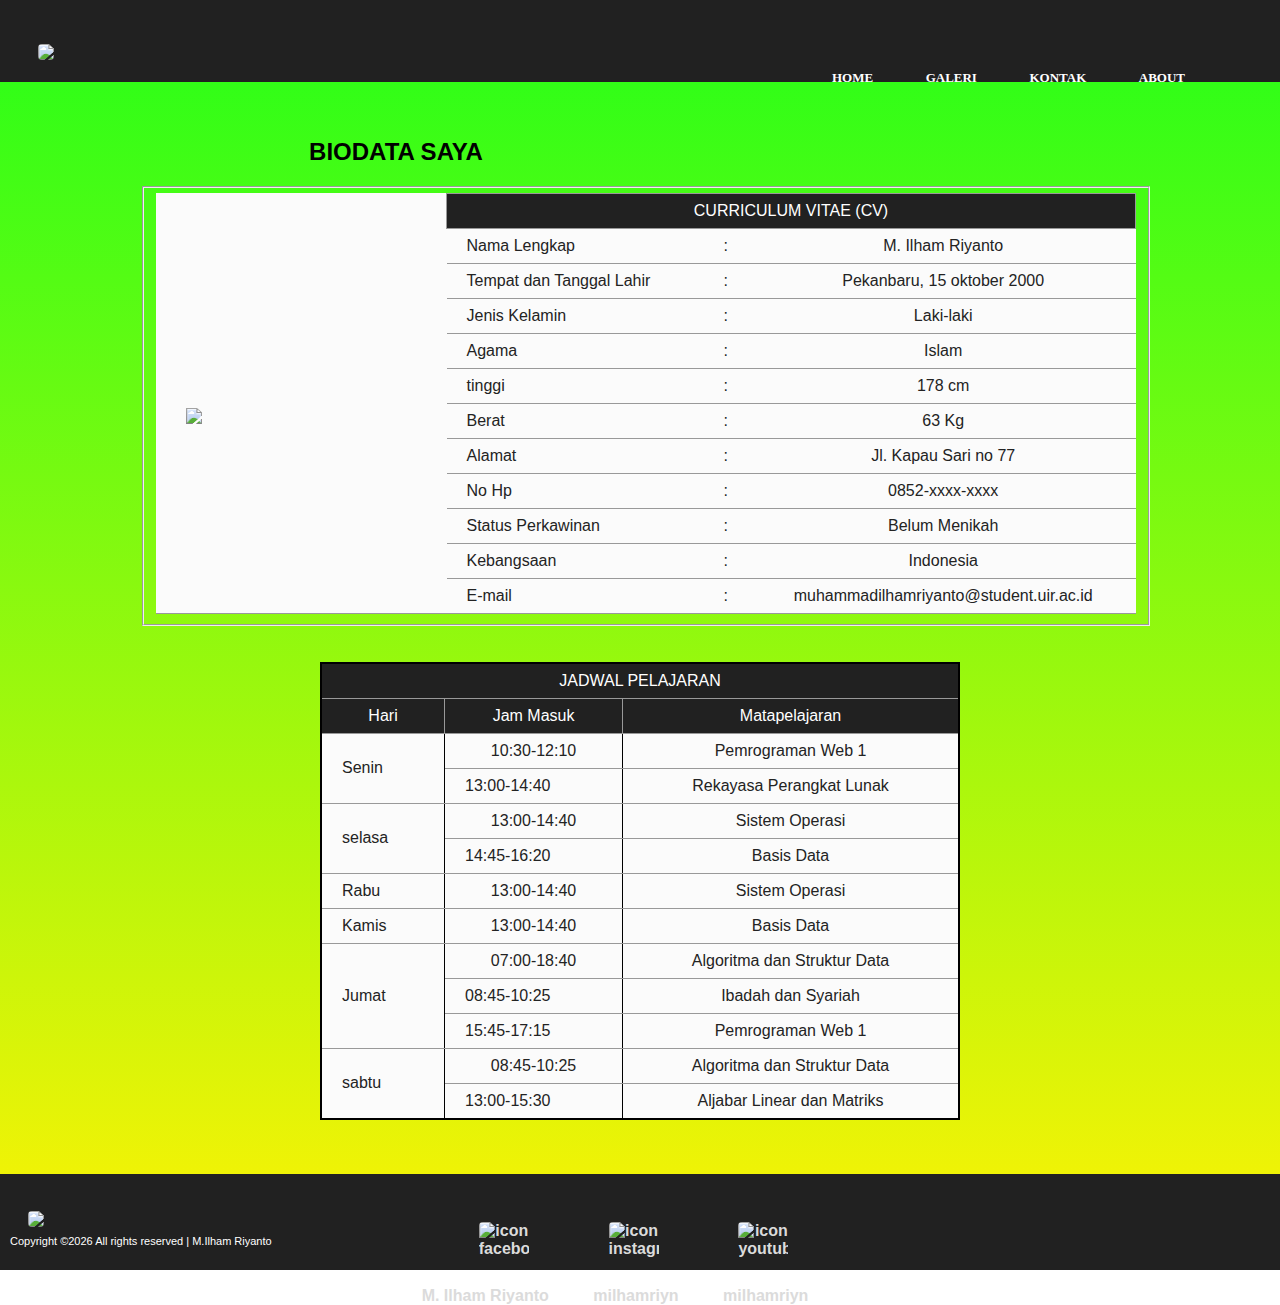
==== html/about.html @ 5d1bf102 "Add files via upload" ====
<!DOCTYPE html>
<html>
<head>
	<title></title>
	<link rel="stylesheet" href="../css/style.css">
</head>
<header class="header-section">
                <a href="../index.html" class="site-logo"><img src="../gambar/tables-icon.png" class="logo"></a>
                <ul class="main-menu">
                    <li>
                        <a href="../index.html">Home</a>
                        
                    </li>
                    <li>
                        <a href="galery.html">Galeri</a>
                    </li>
                    <li>
                        <a href="contact.html">Kontak</a>
                    </li>
                    <li>
                        <a href="About.html">About</a>
                    </li> 
                </ul>                     
            </header>

           
            
<body  >
        <section class="section3">
        <section class="sesi">
            <br><br>
            <center><h2 class="title">BIODATA SAYA</h2></center>    
    <center><form action="#" style="width: 1000px" class="posisi";>
	<fieldset class="h">
	<table style="width: 980px;"><tr>
	<td rowspan="35" width="250px">
	<img src="../gambar/IMG_9189.jpg"  class="site-logo3" class="logo3"/></td>
                        <tr >
                                
                            <th colspan="3" >CURRICULUM VITAE (CV)</th>

                        </tr>
                       
                 
                    <tr>
                        <td>Nama Lengkap</td>
                        <td>:</td>
                        <td>M. Ilham Riyanto</td>
                    </tr>
                    <tr>
                        <td>Tempat dan Tanggal Lahir</td>
                        <td>:</td>
                        <td>Pekanbaru, 15 oktober 2000</td>
                    </tr>
                    <tr>
                        <td>Jenis Kelamin</td>
                        <td>:</td>
                        <td>Laki-laki</td>
                    </tr>
                    <tr>
                        <td>Agama</td>
                        <td>:</td>
                        <td>Islam</td>
                    </tr>
                    <tr>
                        <td>tinggi</td>
                        <td>:</td>
                        <td>178 cm</td>
                    </tr>
                    <tr>
                        <td>Berat</td>
                        <td>:</td>
                        <td>63 Kg</td>
                    </tr>
                    <tr>
                        <td>Alamat</td>
                        <td>:</td>
                        <td>Jl. Kapau Sari no 77</td>
                    </tr>
                    <tr>
                        <td>No Hp</td>
                        <td>:</td>
                        <td>0852-xxxx-xxxx</td>
                    </tr>
                    <tr>
                        <td>Status Perkawinan</td>
                        <td>:</td>
                        <td>Belum Menikah</td>
                    </tr>
                    <tr>
                        <td>Kebangsaan</td>
                        <td>:</td>
                        <td>Indonesia</td>
                    </tr>
                    <tr>
                        <td>E-mail</td>
                        <td>:</td>
                        <td>muhammadilhamriyanto@student.uir.ac.id</td>
                    </tr>
                  
               
                </tr>
            </table>
        </fieldset></center>
        </form>
                </table>
            </section>
            <br><br>

	<table align="center" border="2" bordercolor="black" width="500" height="250" cellspacing="10" cellpadding="10">
<tr bgcolor="yellow">

    
    <th colspan="3">JADWAL PELAJARAN</th>
</tr>
<tr>
    
    <th>Hari</th>
    <th>Jam Masuk</th>
    <th>Matapelajaran</th>
</tr>
<tr>
    <td rowspan="2">Senin</td>
    <td>10:30-12:10</td>
    <td>Pemrograman Web 1</td>
</tr>
<tr>
    <td>13:00-14:40</td>
    <td>Rekayasa Perangkat Lunak</td>
</tr>

<tr>
    
    <td rowspan="2">selasa</td>
    <td>13:00-14:40</td>
    <td>Sistem Operasi</td>
</tr>
<tr>
    <td>14:45-16:20</td>
    <td>Basis Data</td>
</tr>

<tr>
    <td>Rabu</td>
    <td>13:00-14:40</td>
    <td>Sistem Operasi</td>
</tr>

<tr>
    
    <td>Kamis</td>
    <td>13:00-14:40</td>
    <td>Basis Data</td>
</tr>

<tr>
    
    <td rowspan="3">Jumat</td>
    <td>07:00-18:40</td>
    <td>Algoritma dan Struktur Data</td>
</tr>
<tr>
    <td>08:45-10:25</td>
    <td>Ibadah dan Syariah</td>
</tr>
<tr>
    <td>15:45-17:15</td>
    <td>Pemrograman Web 1</td>
</tr>

<tr>
    
    <td rowspan="2">sabtu</td>
    <td>08:45-10:25</td>
    <td>Algoritma dan Struktur Data</td>
</tr>
<tr>
    <td>13:00-15:30</td>
    <td>Aljabar Linear dan Matriks</td>
</tr>

</table>
<br> <br> <br>
        </section class="section1">

        <footer class="footer-section">
            <div class="footer-social">
                <br><br><br><br><br>
                <center>
                <a href="https://www.facebook.com">M. Ilham Riyanto<img src="../gambar/facebook.png" alt="icon facebook" class="icon"></a>
                <a href="">milhamriyn<img src="../gambar/instagram.png" alt="icon instagram" class="icon"></a>
                <a href="">milhamriyn<img src="../gambar/youtube.png" alt="icon youtube" class="icon"></a>
            </center>
            </div>
            <a href="../index.html" class="site-logo1" center><img src="../gambar/Hacker-icon.png" class="logo1"></a>
            <div class="footer-copyright">
                Copyright &copy;<script>document.write(new Date().getFullYear());</script> All rights reserved 
                | M.Ilham Riyanto</div>
        </footer>
</body>
</html>
---- css/style.css ----
/* Universal */
html, body {
    font-family: sans-serif;
    margin: 0;
}

a{
    text-decoration: none;
}
/* Universal */

/* Header */


 

.header-section {
    padding-top: 15px;
    padding-bottom: 15px;
    background-color:#212121;
    position: relative;
}

.header-section1 {
    padding-top: 30px;
    padding-bottom: 15px;
    background-color:#7d7d7d;
    position: relative;
}

.site-logo {
    display: inline;
    display: inline-block;
    padding-top: 18px;
    padding-left: 18px;
}

.site-logo1{
    display: inline-block;
    padding-top: 5px;
    padding-left: 18px;
}

.site-logo3{
    display: inline;
    display: inline-block;
    padding-top: 30px;
    padding-left: 10px;
    padding-right: 20px;
}





.logo{
    width: 100px;
}

.logo1{
    width: 100px;
    
}

.logo2{
    width: 200px;
    
}

.logo3{
    width: 150px;
    padding-bottom: 100px;
    padding-left: 20px;
}

.setting-icon{
    width: 30px;
}



.main-menu {
    list-style: none;
    float: right;
    padding-right: 30px;
}

.main-menu1 {
    list-style: none;
    float: right;
    padding-right: 300px;
}
.main-menu li {
    display: inline-block;
}

.main-menu li a {
    display: block;
    font-size: 13px;
    color: white;
    font-weight: 600;
    text-transform: uppercase;
    padding: 25px 0;
    margin-right: 45px;
}
/* Header */

/* section */
.profile-section {
    padding: 50px 15px;
    position: relative;
    height: 600px;
    position: relative;

    background: rgb(95, 42, 53);
    background: -webkit-linear-gradient(bottom, #4092f0 , #673ab7 );
    background: -o-linear-gradient(bottom, #4092f0 ,#673ab7 );
    background: -moz-linear-gradient(bottom, #4092f0,#673ab7 );
    background: linear-gradient(bottom,  #fe9b17 );
    background: linear-gradient(bottom, #fe9b17 );
    background: -webkit-repeating-linear-gradient(#4092f0 , #673ab7);
    
    
}

.section1{
    background: rgb(95, 42, 53);
    background: -webkit-linear-gradient(bottom,#fe9b17, #f44336 );
    background: -o-linear-gradient(bottom ,#fe9b17, #f44336 );
    background: -moz-linear-gradient(bottom, #4092f0,#673ab7 );
    background: linear-gradient(bottom,  #fe9b17 );
    background: linear-gradient(bottom, #fe9b17 );
    background: -webkit-repeating-linear-gradient(#fe9b17, #f44336);
    
    

}

.section3{
    background: rgb(95, 42, 53);
    background: -webkit-linear-gradient(bottom,#32fe17 #eff306 );
    background: -o-linear-gradient(bottom,#32fe17 #eff306);
    background: -moz-linear-gradient(bottom,#32fe17, #eff306 );
    background: linear-gradient(bottom,  #fe9b17 );
    background: linear-gradient(bottom, #fe9b17 );
    background: -webkit-repeating-linear-gradient(#32fe17,#eff306);
    
    

}

.profile-warp {
    width: 100%;
    margin: 0 auto;
}

.profile-text{
    padding-left: 30px;
    width: 50%;
    float: left;
}

.profile-text h1 {
    font-size: 48px;
    margin-bottom: 25px;
}

.profile-text p {
    margin-bottom: 45px;
    text-align: justify;
}

.profile-foto {
    width: 45%;
    float: left;
}

.foto_profile{
    background: url("../gambar/Blue-2-icon.png");
    background-size: 50%;
    background-repeat: no-repeat;
    background-position: center;
    height: 500px;
}

    /* form */
    .btn1 {
        border: none;
        font-size: 14px;
        padding: 24px 47px;
        border-radius: 0;
        text-transform: uppercase;
        color: #fff;
        cursor: pointer;
        background: #212121;
    }

    input:focus,
    select:focus,
    button:focus,
    textarea:focus {
        outline: none;
    }

    .contact-section {
        position: relative;
        padding: 120px 0;
        width: 50%;
        margin: 0 auto;
    }

    .contact-form {
        padding-top: 20px;
    }

    .contact-form input,
    .contact-form textarea {
        font-size: 14px;
        color: #7d7d7d;
        border: none;
        border-bottom: 1px solid #b2b2b2;
        padding-bottom: 14px;
        margin-bottom: 20px;
    }

    .contact-form input{
        width: 50%;
    }

    .contact-form textarea {
        width: 100%;
    }

    .contact-form textarea {
        height: 165px;
        margin-bottom: 38px;
    }

    .contact-msg::-webkit-input-placeholder {
        padding-top: 130px;
    }
    /* form */

    /* table */
    table {
        margin: auto;
        color: #232323;
        border-collapse: collapse;
        width: 50%;
    }
    
    table th {
        border: 1px solid #999;
        padding: 8px 20px;
        background: #212121 ;
        color: #fff;
        font-weight: normal;
    }
    
    table td:first-child {
        text-align: left;
        padding-left: 20px;
    }
    
    table td {
        border-bottom: 1px solid #999;
        padding: 8px 20px;
        text-align: center;
        background: #fbfbfb;
    }
    
    .private-data-section {
        position: relative;
        background: #fe9b17 ;
        background: -webkit-linear-gradient(bottom, #2e58a6 , #fe9b17 );
        background: -o-linear-gradient(bottom, #2e58a6 , #fe9b17 );
        background: -moz-linear-gradient(bottom, #2e58a6 , #fe9b17 );
        background: linear-gradient(bottom, #2e58a6 , #fe9b17 );
    }
    
    .private-data-container {
        min-height: 100vh;
        display: flex;
        align-items: center;
        padding: 33px 100px;
    }
    
    .private-data-wrap {
        width: 100%;
    }
    
    .private-data-table {
        z-index: 1000;
    }
    
    .private-data-table h2 {
        text-align: center;
    }
    /* table */

/* section */

/* footer */
.footer-section {
    background-color:#212121 ;
    padding: 19px 10px;
    position: relative;
}

.footer-social {
    text-align: right;
    margin-right: 30px;
    height: 5px;
    padding: 4px 0;
}

.footer-social a {
    width: 500px;
    margin-right: 30px;
    margin-left: 10px;
    color: #dbdbdb;
    font-weight: bold;
    padding-top: 50px;
}

.icon{
    position: absolute;
    width: 50px;
    margin-top: -65px;
    margin-left: -70px;
}

.footer-copyright {
    color: #fff;
    font-size: 11px;
    font-weight: 500;
    padding: 4px 0;
}
/* footer */

/* Support */
.merah{
    background: red;
}

.biru{
    background: blue;
}
/* Support */


/* animation */
.icon:hover{
    width: 100px
}
.main-menu li a:hover {
    color: #fe9b17;
}

table tr:hover td {
    background: transparent;
    color: #ffffff;
}

.btn:hover {
    background: #333695;
}

.contact-form input{
    -webkit-transition: width 0.4s ease-in-out;
    transition: width 0.4s ease-in-out;
}

.contact-form input:focus{
    width: 100%;
}

.foto_profile:hover{
    background: url("../gambar/Rio2-Jewel-icon.png");
    background-size: 50%;
    background-repeat: no-repeat;
    background-position: center;
    display: -webkit-box;
    display: -ms-flexbox;
    display: flex;
    -webkit-box-align: center;
    -ms-flex-align: center;
    align-items: center;
    -webkit-box-pack: center;
    -ms-flex-pack: center;
    justify-content: center;
    padding: 0 30px;
    overflow: hidden;
}

.loading-section {
    position: fixed;
    width: 100%;
    height: 100%;
    top: 0;
    left: 0;
    z-index: 999999;
    background: #212121;
}

.foto_profile{
    -webkit-transition: all 0.3s;
    transition: all 0.3s;
}

.loading {
    width: 40px;
    height: 40px;
    position: absolute;
    top: 50%;
    left: 50%;
    margin-top: -13px;
    margin-left: -13px;
    border-radius: 60px;
    animation: loader 0.8s linear infinite;
    -webkit-animation: loader 0.8s linear infinite;
}

@keyframes loader {
    0% {
        -webkit-transform: rotate(0deg);
        transform: rotate(0deg);
        border: 4px solid #f44336;
        border-left-color: transparent;
    }
    50% {
        -webkit-transform: rotate(180deg);
        transform: rotate(180deg);
        border: 4px solid #673ab7;
        border-left-color: transparent;
    }
    100% {
        -webkit-transform: rotate(360deg);
        transform: rotate(360deg);
        border: 4px solid #f44336;
        border-left-color: transparent;
    }
}

@-webkit-keyframes loader {
    0% {
        -webkit-transform: rotate(0deg);
        border: 4px solid #f44336;
        border-left-color: transparent;
    }
    50% {
        -webkit-transform: rotate(180deg);
        border: 4px solid #673ab7;
        border-left-color: transparent;
    }
    100% {
        -webkit-transform: rotate(360deg);
        border: 4px solid #f44336;
        border-left-color: transparent;
    }
}

.box{
 width: 20%;
 float: left;
 padding: 7px;
 padding-left: 10px;  
 display: block;
 overflow: hidden;
 border-radius: 3px;

}


h1{
 text-align: center;
}

header{

font-family: 'Dokdo', cursive;
font-size: 30px;
padding: 20px;
}
main{
      margin-left: 120px;
        width: 100%;
        margin-top: 40px;
}


img{
 width: 100%;
    border-radius: 4px;

}

img:hover{
  transform: scale(2,2);
  transition: .3s transform;

}
.container {
    max-width: 93.5rem;
    margin: 0 auto;
    padding: 0 2rem;
}

.btn {
    display: inline-block;
    font: inherit;
    background: none;
    border: none;
    color: inherit;
    padding: 0;
    cursor: pointer;
}

.btn:focus {
    outline: 0.5rem auto #4092f0;
}

.visually-hidden {
    position: absolute !important;
    height: 1px;
    width: 1px;
    overflow: hidden;
    clip: rect(1px, 1px, 1px, 1px);
}

/* Profile Section */

.profile {
    padding: 5rem 0;
}

.profile::after {
    content: "";
    display: block;
    clear: both;
}

.profile-image {
    float: left;
    width: calc(33.333% - 1rem);
    display: flex;
    justify-content: center;
    align-items: center;
    margin-right: 3rem;
}

.profile-image img {
    width: 400px;
}

.profile-user-settings,
.profile-stats,
.profile-bio {
    float: left;
    width: calc(66.666% - 2rem);
}

.profile-user-settings {
    margin-top: 1.1rem;
}

.profile-user-name {
    display: inline-block;
    font-size: 3.2rem;
    font-weight: 300;
}


.profile-edit-btn {
    font-size: 1.4rem;
    line-height: 1.8;
    border: 0.1rem solid #dbdbdb;
    border-radius: 0.3rem;
    padding: 0 2.4rem;
    margin-left: 2rem;
}

.profile-settings-btn {
    font-size: 2rem;
    margin-left: 1rem;
}

.profile-stats {
    margin-top: 50px;
}

.profile-stats li {
    display: inline-block;
    font-size: 1.6rem;
    line-height: 1.5;
    margin-right: 4rem;
    cursor: pointer;
}

.profile-stats li:last-of-type {
    margin-right: 0;
}

.profile-bio {
    font-size: 1.6rem;
    font-weight: 400;
    line-height: 1.5;
    margin-top: 2.3rem;
}

.profile-real-name,
.profile-stat-count,
.profile-edit-btn {
    font-weight: 600;
}
/* animation */
.private-data-section {
    position: relative;
    background: #fe9b17 ;
    background: -webkit-linear-gradient(bottom, #2e58a6 , #fe9b17 );
    background: -o-linear-gradient(bottom, #2e58a6 , #fe9b17 );
    background: -moz-linear-gradient(bottom, #2e58a6 , #fe9b17 );
    background: linear-gradient(bottom, #2e58a6 , #fe9b17 );
}
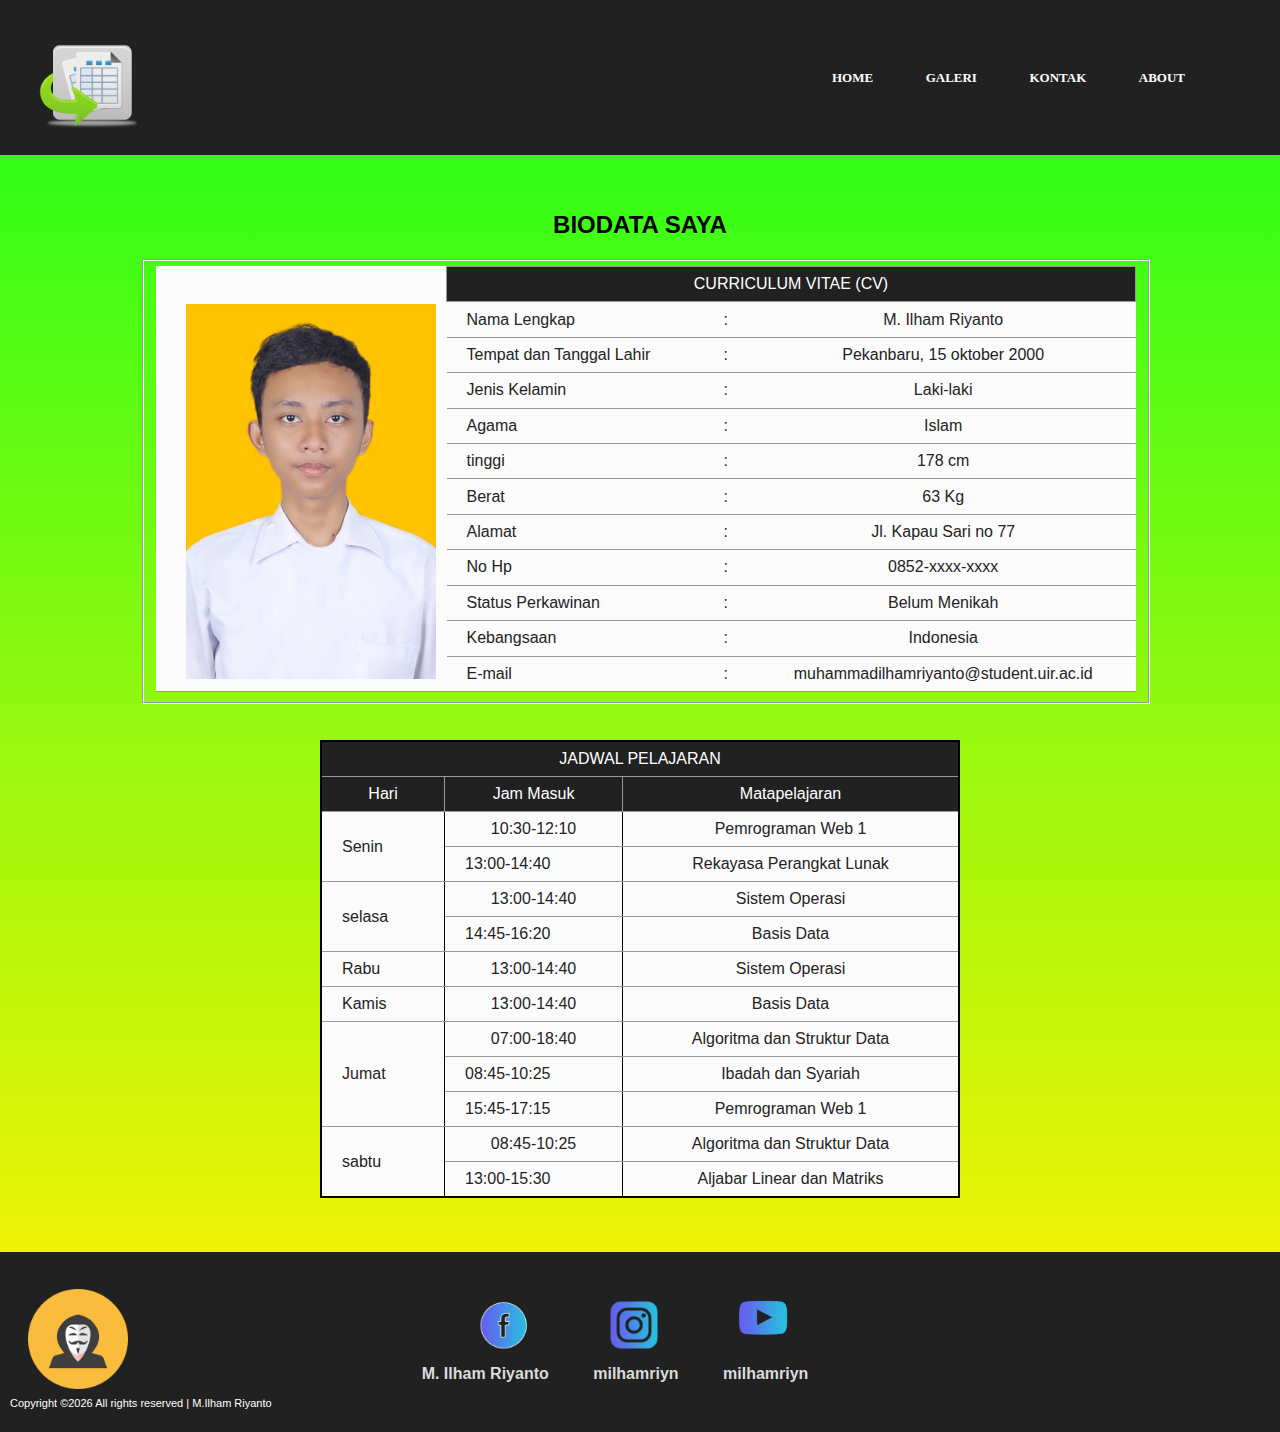
==== commit 0c418673: "Update about.html" ====
--- a/html/about.html
+++ b/html/about.html
@@ -18,7 +18,7 @@
                         <a href="contact.html">Kontak</a>
                     </li>
                     <li>
-                        <a href="About.html">About</a>
+                        <a href="about.html">About</a>
                     </li> 
                 </ul>                     
             </header>
@@ -198,4 +198,4 @@
                 | M.Ilham Riyanto</div>
         </footer>
 </body>
-</html>+</html>
